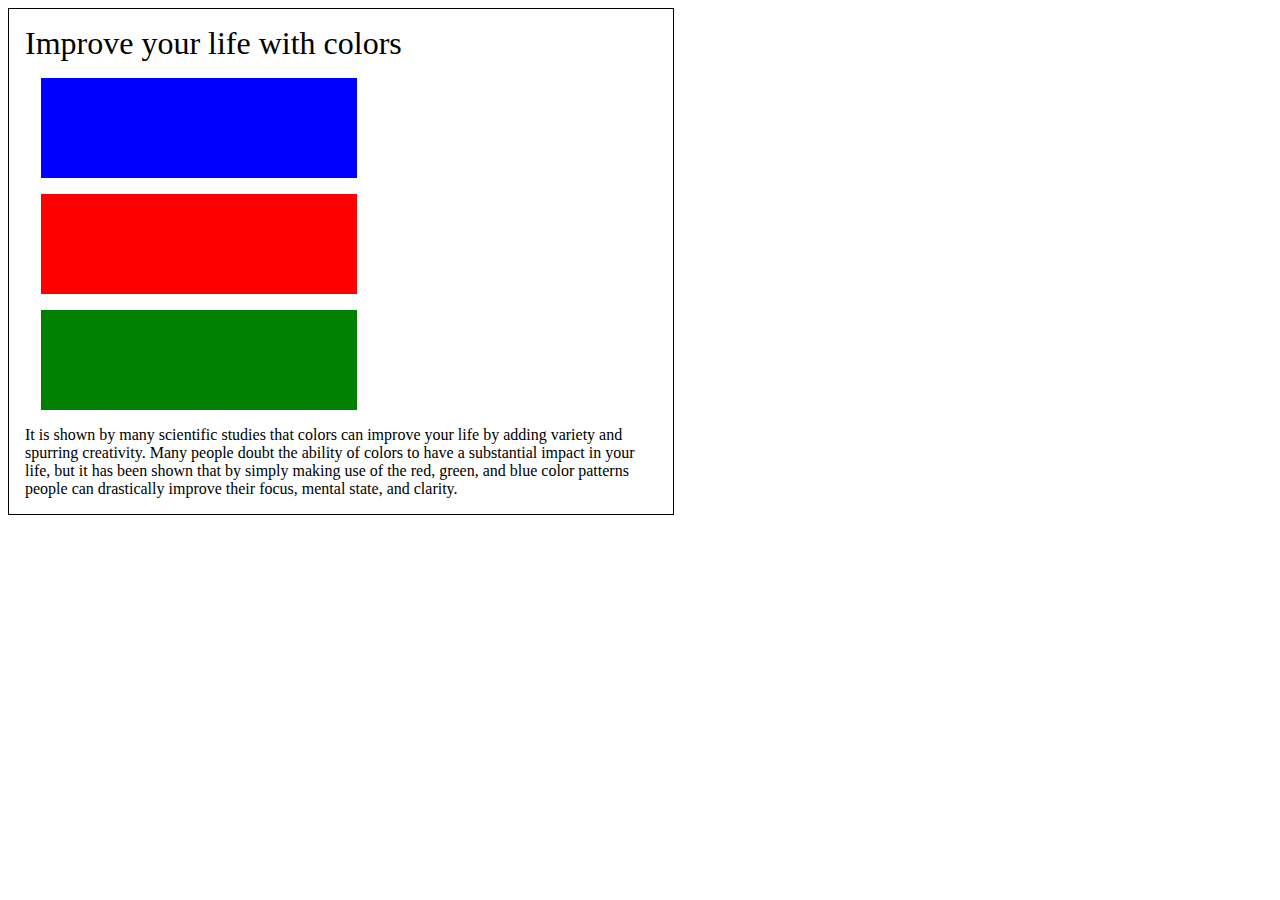
==== webdev100/css-layout/box-model/index.html @ a9a192d9 "css layout initial commit" ====
<!DOCTYPE html>
<html>
<head>
  <title>css layout</title>
  <link  rel='stylesheet' type='text/css' href='styles.css'/>
  <link  rel='stylesheet' type='text/css' href='layout.css'/>
</head>
<body>
  <div id='box-1' class='container'>
    <div class='color-heading'>Improve your life with colors</div>
    <div class="color blue"></div>
    <div class="color red"></div>
    <div class="color green"></div>
    <div>It is shown by many scientific studies that colors can improve your life by adding variety and spurring creativity.  Many people doubt the ability of colors to have a substantial impact in your life, but it has been shown that by simply making use of the red, green, and blue color patterns people can drastically improve their focus, mental state, and clarity.</div>
  </div>
</body>
</html>
---- webdev100/css-layout/box-model/styles.css ----
.container {
  width: 50%;
  border: 1px solid black;
}

.color-heading {
  font-size: 2em;
}

.blue {
  background-color: blue;
}

.red {
  background-color: red;
}

.green {
  background-color: green;
}

.color {
  width: 50%;
  height: 100px;
}
---- webdev100/css-layout/box-model/layout.css ----
.container {
  padding: 1em;
}

.color {
  margin: 1em;
}
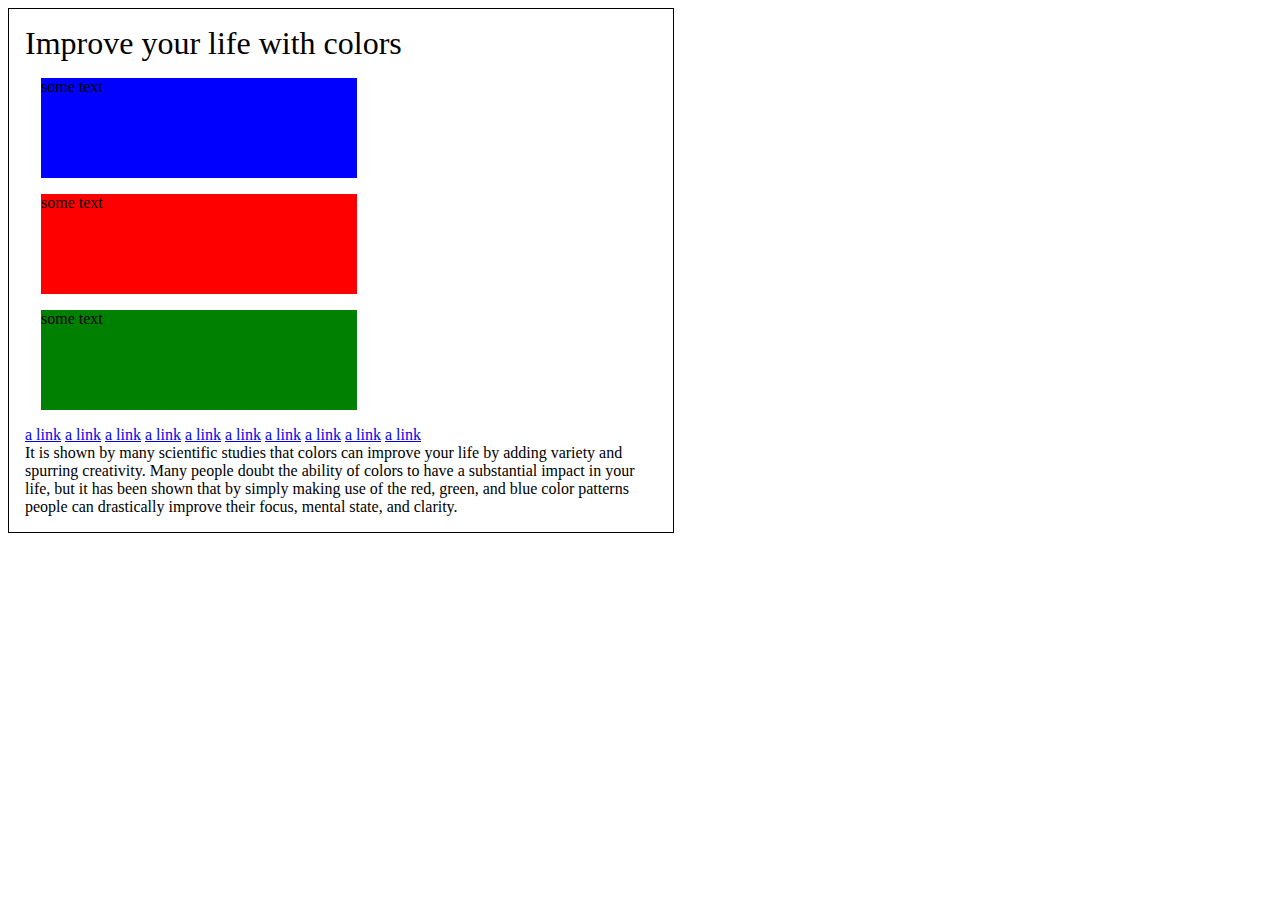
==== commit feba86d3: "lots of lecture stuff" ====
--- a/webdev100/css-layout/box-model/index.html
+++ b/webdev100/css-layout/box-model/index.html
@@ -6,11 +6,21 @@
   <link  rel='stylesheet' type='text/css' href='layout.css'/>
 </head>
 <body>
-  <div id='box-1' class='container'>
+  <div class='container'>
     <div class='color-heading'>Improve your life with colors</div>
-    <div class="color blue"></div>
-    <div class="color red"></div>
-    <div class="color green"></div>
+    <div class="color blue">some text</div>
+    <div class="color red">some text</div>
+    <div class="color green">some text</div>
+    <a class='link' href='#'>a link</a>
+    <a class='link' href='#'>a link</a>
+    <a class='link' href='#'>a link</a>
+    <a class='link' href='#'>a link</a>
+    <a class='link' href='#'>a link</a>
+    <a class='link' href='#'>a link</a>
+    <a class='link' href='#'>a link</a>
+    <a class='link' href='#'>a link</a>
+    <a class='link' href='#'>a link</a>
+    <a class='link' href='#'>a link</a>
     <div>It is shown by many scientific studies that colors can improve your life by adding variety and spurring creativity.  Many people doubt the ability of colors to have a substantial impact in your life, but it has been shown that by simply making use of the red, green, and blue color patterns people can drastically improve their focus, mental state, and clarity.</div>
   </div>
 </body>
--- a/webdev100/css-layout/box-model/styles.css
+++ b/webdev100/css-layout/box-model/styles.css
@@ -23,3 +23,6 @@
   width: 50%;
   height: 100px;
 }
+
+.link {
+}
